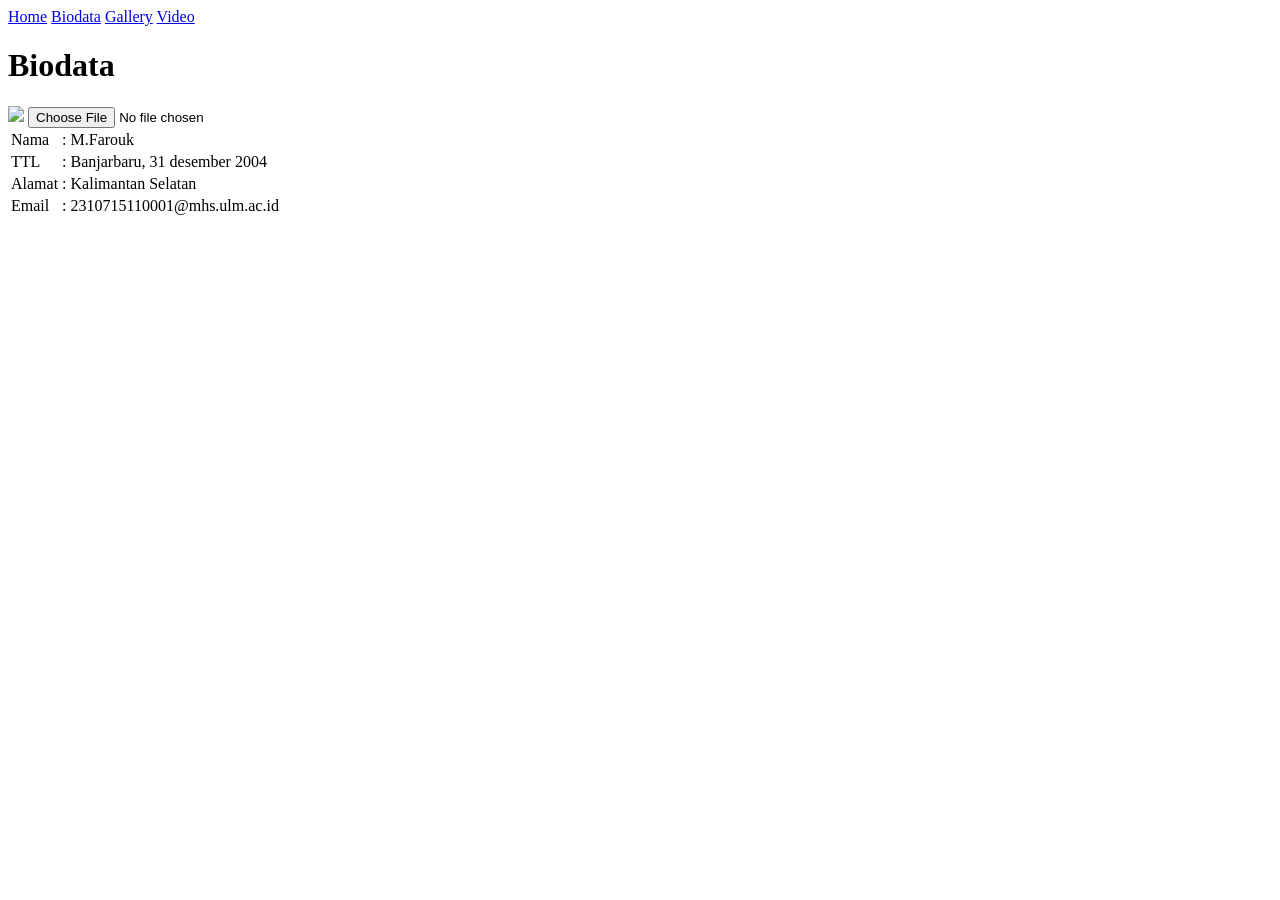
==== biodata.html @ 42696094 "Add biodata.html with basic structure and content" ====
<!DOCTYPE html>
<html lang="id">
<head>
    <meta charset="UTF-8">
    <title>Biodata</title>
    <link rel="stylesheet" href="style.css">
</head>
<body>

<nav>
    <a href="index.html">Home</a>
    <a href="biodata.html">Biodata</a>
    <a href="gallery.html">Gallery</a>
    <a href="video.html">Video</a>
</nav>

<div class="container">
    <h1>Biodata</h1>

    <img id="preview" src="https://tse3.mm.bing.net/th/id/OIP.ouaeNptLewmjGsmzN9e-gAHaEK?rs=1&pid=ImgDetMain&o=7&rm=3" class="profile-img">
    <input type="file" onchange="previewImage(event)">

    <table>
        <tr><td>Nama</td><td>: M.Farouk</td></tr>
        <tr><td>TTL</td><td>: Banjarbaru, 31 desember 2004</td></tr>
        <tr><td>Alamat</td><td>: Kalimantan Selatan</td></tr>
        <tr><td>Email</td><td>: 2310715110001@mhs.ulm.ac.id</td></tr>
    </table>
</div>

<script src="script.js"></script>
</body>
</html>
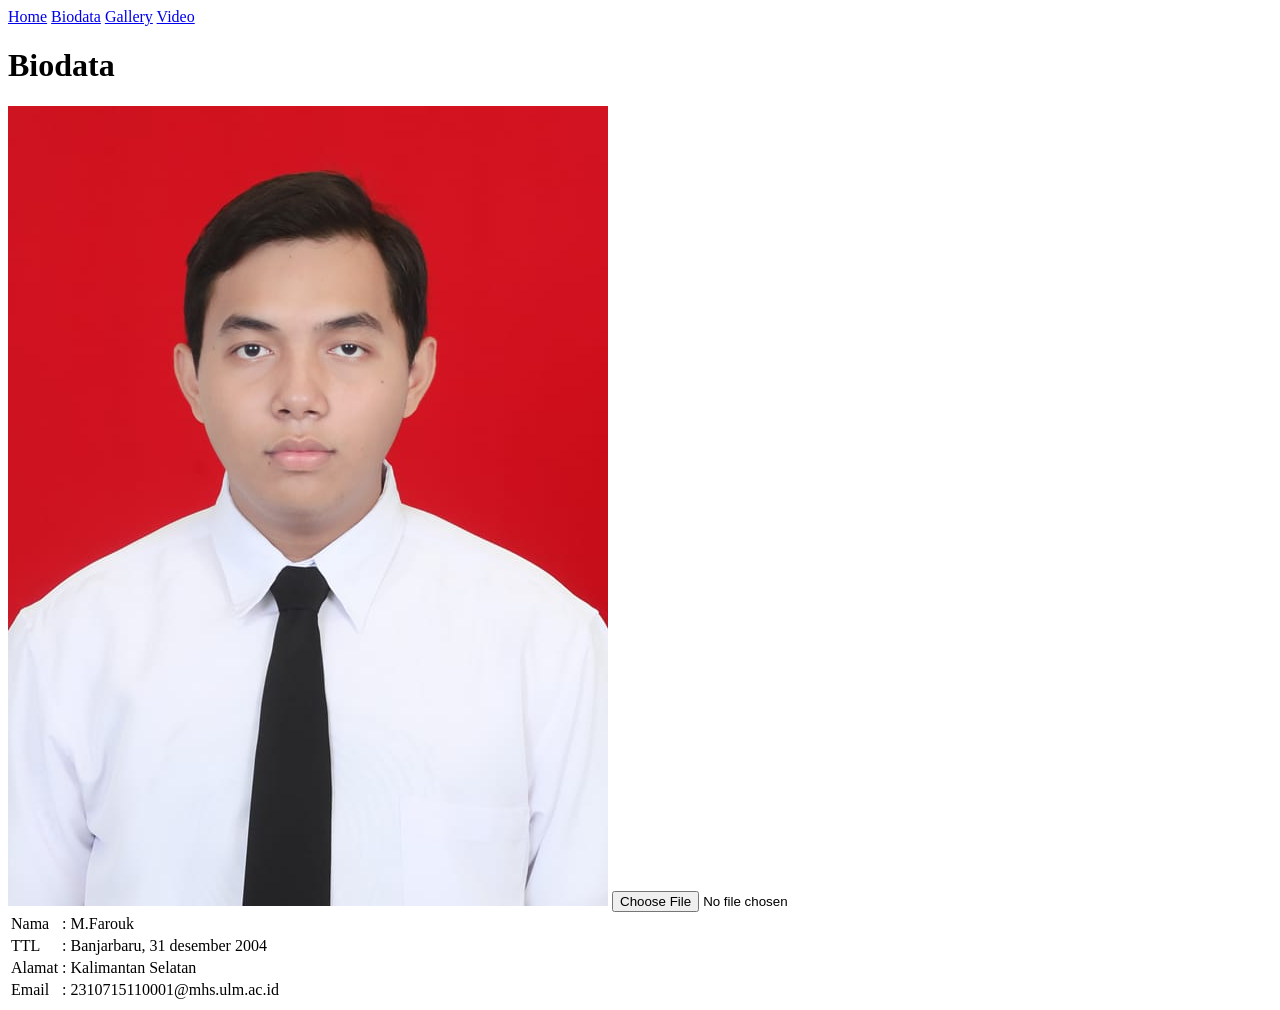
==== commit 1b9ae7e4: "Update biodata.html" ====
--- a/biodata.html
+++ b/biodata.html
@@ -17,7 +17,7 @@
 <div class="container">
     <h1>Biodata</h1>
 
-    <img id="preview" src="https://tse3.mm.bing.net/th/id/OIP.ouaeNptLewmjGsmzN9e-gAHaEK?rs=1&pid=ImgDetMain&o=7&rm=3" class="profile-img">
+    <img id="preview" src="PAS POTO FAROUK.jpeg" class="profile-img">
     <input type="file" onchange="previewImage(event)">
 
     <table>
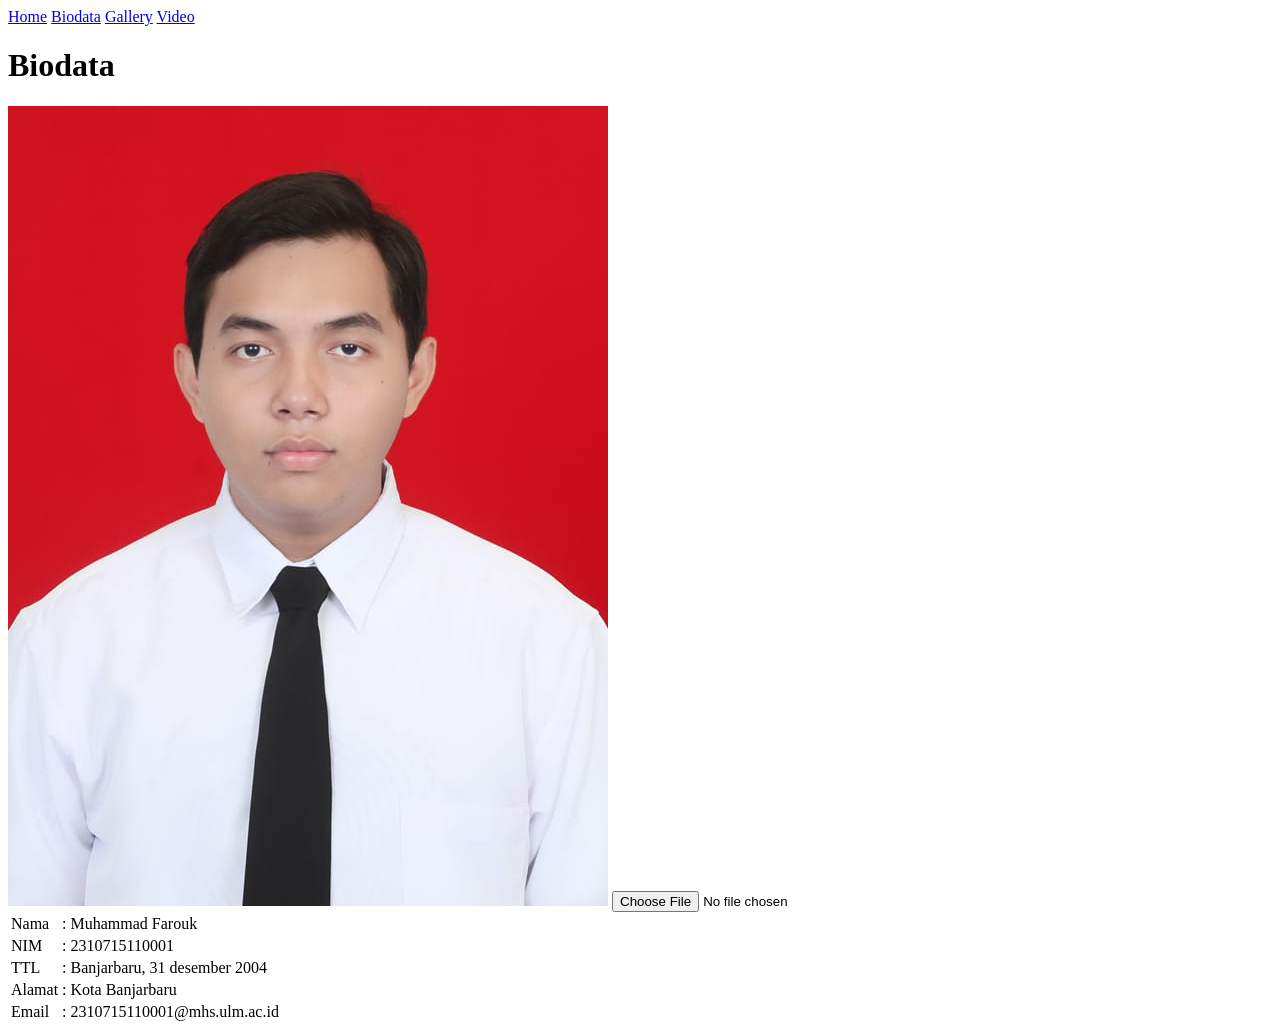
==== commit 75dac5f7: "Update biodata.html" ====
--- a/biodata.html
+++ b/biodata.html
@@ -21,9 +21,10 @@
     <input type="file" onchange="previewImage(event)">
 
     <table>
-        <tr><td>Nama</td><td>: M.Farouk</td></tr>
+        <tr><td>Nama</td><td>: Muhammad Farouk</td></tr>
+        <tr><td>NIM</td><td>: 2310715110001</td></tr>
         <tr><td>TTL</td><td>: Banjarbaru, 31 desember 2004</td></tr>
-        <tr><td>Alamat</td><td>: Kalimantan Selatan</td></tr>
+        <tr><td>Alamat</td><td>: Kota Banjarbaru</td></tr>
         <tr><td>Email</td><td>: 2310715110001@mhs.ulm.ac.id</td></tr>
     </table>
 </div>
--- a/style.css
+++ b/style.css
@@ -0,0 +1,2 @@
+<link rel="stylesheet" href="style.css">
+
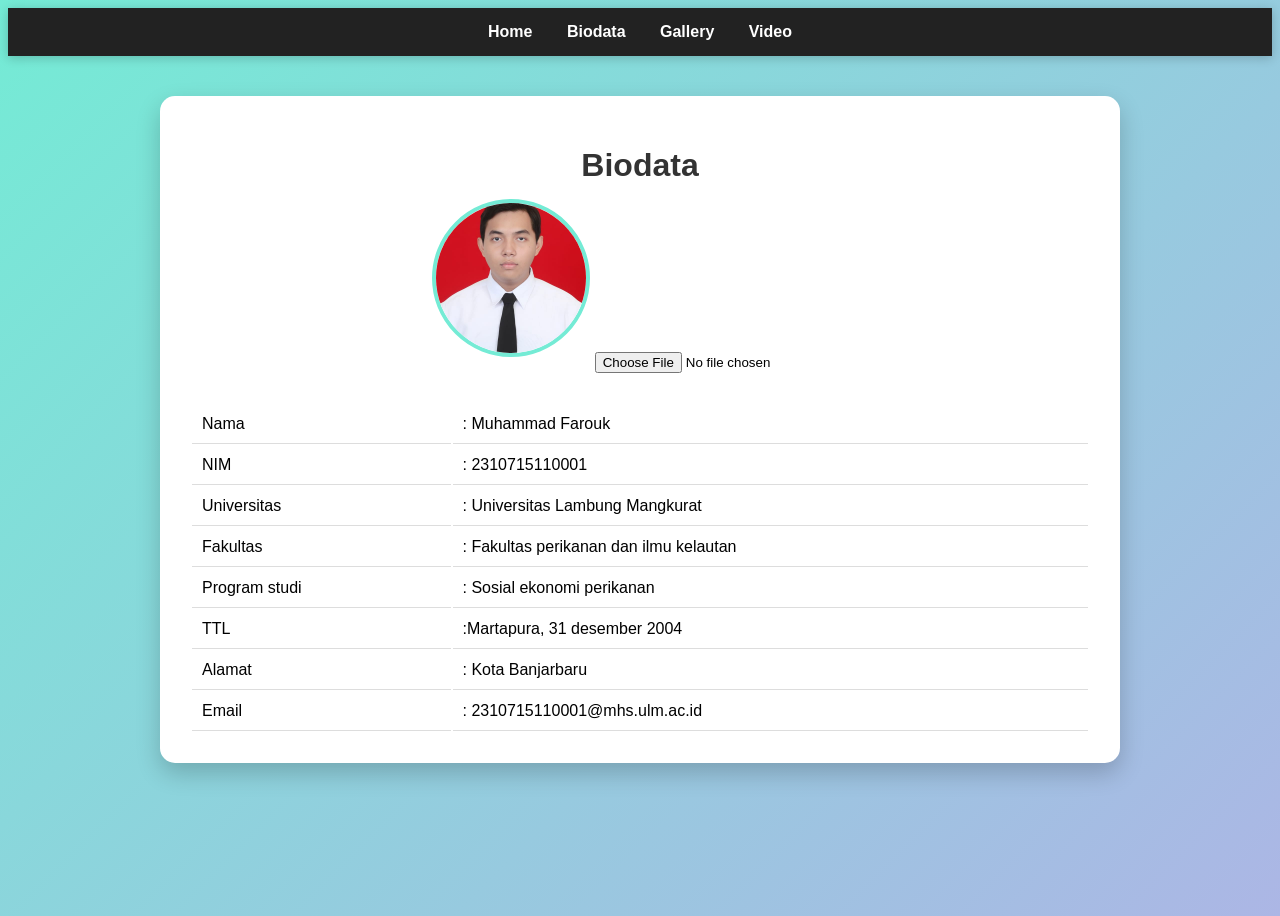
==== commit fddd87e4: "Update biodata.html" ====
--- a/biodata.html
+++ b/biodata.html
@@ -23,7 +23,10 @@
     <table>
         <tr><td>Nama</td><td>: Muhammad Farouk</td></tr>
         <tr><td>NIM</td><td>: 2310715110001</td></tr>
-        <tr><td>TTL</td><td>: Banjarbaru, 31 desember 2004</td></tr>
+        <tr><td>Universitas</td><td>: Universitas Lambung Mangkurat</td></tr>
+        <tr><td>Fakultas</td><td>: Fakultas perikanan dan ilmu kelautan</td></tr>
+        <tr><td>Program studi</td><td>: Sosial ekonomi perikanan</td></tr>
+        <tr><td>TTL</td><td>:Martapura, 31 desember 2004</td></tr>
         <tr><td>Alamat</td><td>: Kota Banjarbaru</td></tr>
         <tr><td>Email</td><td>: 2310715110001@mhs.ulm.ac.id</td></tr>
     </table>
--- a/style.css
+++ b/style.css
@@ -1,2 +1,133 @@
 <link rel="stylesheet" href="style.css">
+/* Reset dasar */
+* {
+    margin: 0;
+    padding: 0;
+    box-sizing: border-box;
+}
 
+/* Body */
+body {
+    font-family: 'Segoe UI', sans-serif;
+    background: linear-gradient(135deg, #74ebd5, #ACB6E5);
+    min-height: 100vh;
+}
+
+/* Navbar */
+nav {
+    background: #222;
+    padding: 15px;
+    text-align: center;
+    box-shadow: 0 2px 10px rgba(0,0,0,0.2);
+}
+
+nav a {
+    color: white;
+    text-decoration: none;
+    margin: 0 15px;
+    font-weight: bold;
+    transition: 0.3s;
+}
+
+nav a:hover {
+    color: #74ebd5;
+}
+
+/* Container */
+.container {
+    width: 80%;
+    max-width: 900px;
+    margin: 40px auto;
+    background: white;
+    padding: 30px;
+    border-radius: 15px;
+    box-shadow: 0 10px 25px rgba(0,0,0,0.2);
+    text-align: center;
+    animation: fadeIn 1s ease-in-out;
+}
+
+/* Judul */
+h1 {
+    margin-bottom: 15px;
+    color: #333;
+}
+
+/* Foto profil */
+.profile-img {
+    width: 150px;
+    height: 150px;
+    border-radius: 50%;
+    object-fit: cover;
+    border: 4px solid #74ebd5;
+    margin-bottom: 10px;
+}
+
+/* Input upload */
+input[type="file"] {
+    margin: 10px 0;
+}
+
+/* Tabel biodata */
+table {
+    width: 100%;
+    margin-top: 20px;
+    text-align: left;
+}
+
+td {
+    padding: 10px;
+    border-bottom: 1px solid #ddd;
+}
+
+/* Gallery */
+.gallery {
+    display: flex;
+    flex-wrap: wrap;
+    justify-content: center;
+}
+
+.gallery img {
+    width: 200px;
+    margin: 10px;
+    border-radius: 10px;
+    transition: 0.3s;
+}
+
+.gallery img:hover {
+    transform: scale(1.1);
+}
+
+/* Video */
+video, iframe {
+    margin-top: 15px;
+    border-radius: 10px;
+}
+
+/* Animasi */
+@keyframes fadeIn {
+    from {
+        opacity: 0;
+        transform: translateY(20px);
+    }
+    to {
+        opacity: 1;
+        transform: translateY(0);
+    }
+}
+
+/* Responsive (HP) */
+@media (max-width: 600px) {
+    .container {
+        width: 95%;
+    }
+
+    nav a {
+        display: block;
+        margin: 10px 0;
+    }
+
+    .gallery img {
+        width: 90%;
+    }
+}
+
